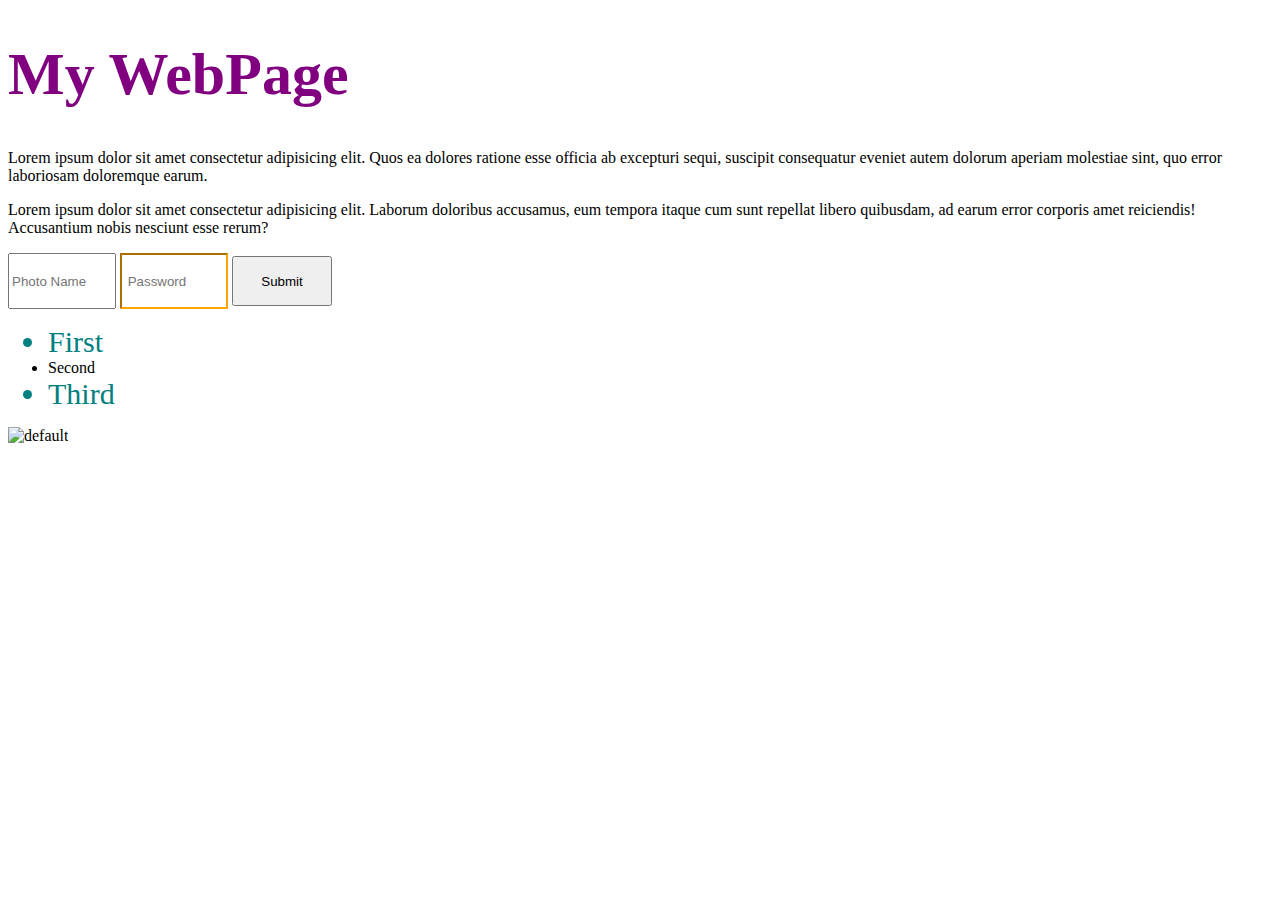
==== 9.DOM/index.html @ 3223b8a4 "Javascript Bootcamp" ====
<!DOCTYPE html>
<html lang="en">

<head>
  <meta charset="UTF-8">
  <meta http-equiv="X-UA-Compatible" content="IE=edge">
  <meta name="viewport" content="width=device-width, initial-scale=1.0">
  <title>Document</title>
  <link rel="stylesheet" href="./app.css"> <!-- External Css Added-->
</head>

<body>
  <h1>My WebPage</h1>
  <p>Lorem ipsum dolor sit amet consectetur adipisicing elit. Quos ea dolores ratione esse officia ab excepturi sequi,
    suscipit consequatur eveniet autem dolorum aperiam molestiae sint, quo error laboriosam doloremque earum.</p>
  <b></b>
  <p>Lorem ipsum dolor sit amet consectetur adipisicing elit. Laborum doloribus accusamus, eum tempora itaque cum sunt
    repellat libero quibusdam, ad earum error corporis amet reiciendis! Accusantium nobis nesciunt esse rerum?</p>
  <b></b>
  <form action="">
    <input type="text" placeholder="Photo Name">
    <input type="password" placeholder=" Password">
    <input type="submit">
  </form>
  <ul>
    <li class="sepecial">First</li>
    <li>Second</li>
    <li class="sepecial">Third</li>
  </ul>
  <img id="image"
    src="https://images.unsplash.com/photo-1665095450911-9b27b929430c?ixlib=rb-1.2.1&ixid=MnwxMjA3fDB8MHxwaG90by1wYWdlfHx8fGVufDB8fHx8&auto=format&fit=crop&w=765&q=80"
    alt="default">
</body>

</html>
---- 9.DOM/app.css ----
h1 {
  color: purple;
  font-size: 60px;
}

#image {
  width: 250px;
}

.sepecial {
  color: teal;
  font-size: 30px;

}

input {
  height: 50px;
  width: 100px;
}

input[type="password"] {
  border-color: orange;
}
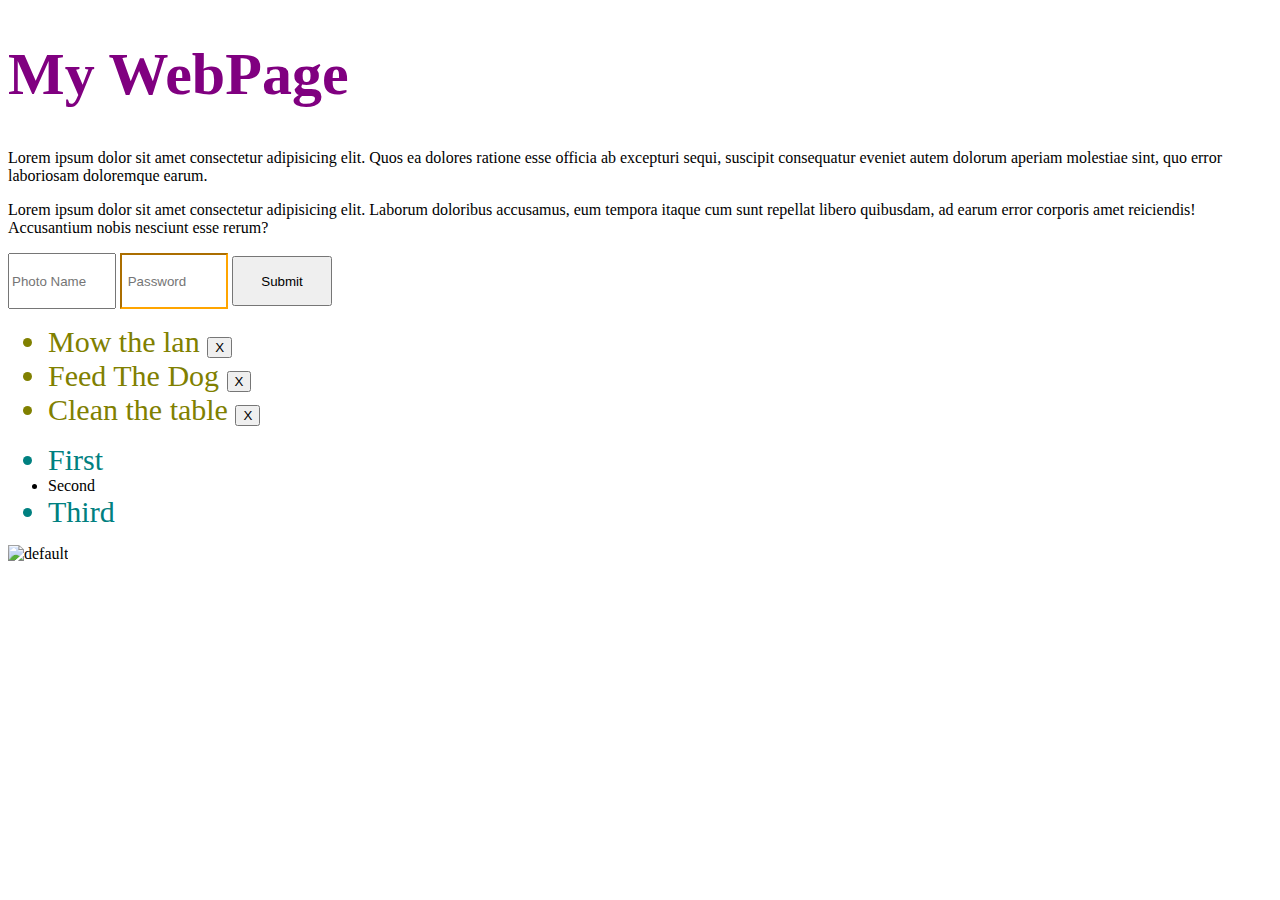
==== commit 849c2803: "Javascript Bootcamp" ====
--- a/9.DOM/index.html
+++ b/9.DOM/index.html
@@ -14,7 +14,9 @@
   <p>Lorem ipsum dolor sit amet consectetur adipisicing elit. Quos ea dolores ratione esse officia ab excepturi sequi,
     suscipit consequatur eveniet autem dolorum aperiam molestiae sint, quo error laboriosam doloremque earum.</p>
   <b></b>
-  <p>Lorem ipsum dolor sit amet consectetur adipisicing elit. Laborum doloribus accusamus, eum tempora itaque cum sunt
+  <p id="pTag">Lorem ipsum dolor sit amet consectetur adipisicing elit.
+    Laborum
+    doloribus accusamus, eum tempora itaque cum sunt
     repellat libero quibusdam, ad earum error corporis amet reiciendis! Accusantium nobis nesciunt esse rerum?</p>
   <b></b>
   <form action="">
@@ -22,6 +24,11 @@
     <input type="password" placeholder=" Password">
     <input type="submit">
   </form>
+  <ul id="todos">
+    <li class="todo">Mow the lan <button>X</button></li>
+    <li class="todo">Feed The Dog <button>X</button></li>
+    <li class="todo">Clean the table <button>X</button></li>
+  </ul>
   <ul>
     <li class="sepecial">First</li>
     <li>Second</li>
@@ -30,6 +37,7 @@
   <img id="image"
     src="https://images.unsplash.com/photo-1665095450911-9b27b929430c?ixlib=rb-1.2.1&ixid=MnwxMjA3fDB8MHxwaG90by1wYWdlfHx8fGVufDB8fHx8&auto=format&fit=crop&w=765&q=80"
     alt="default">
+  <script src="./app.js"></script>
 </body>
 
 </html>--- a/9.DOM/app.css
+++ b/9.DOM/app.css
@@ -1,6 +1,11 @@
 h1 {
   color: purple;
   font-size: 60px;
+}
+
+h1:hover {
+  color: orange;
+  font-size: 80px;
 }
 
 #image {
@@ -20,4 +25,15 @@
 
 input[type="password"] {
   border-color: orange;
+}
+
+.todo {
+  font-size: 30px;
+  color: olive;
+}
+
+.done {
+  color: grey;
+  text-decoration: line-through;
+  opacity: 50%;
 }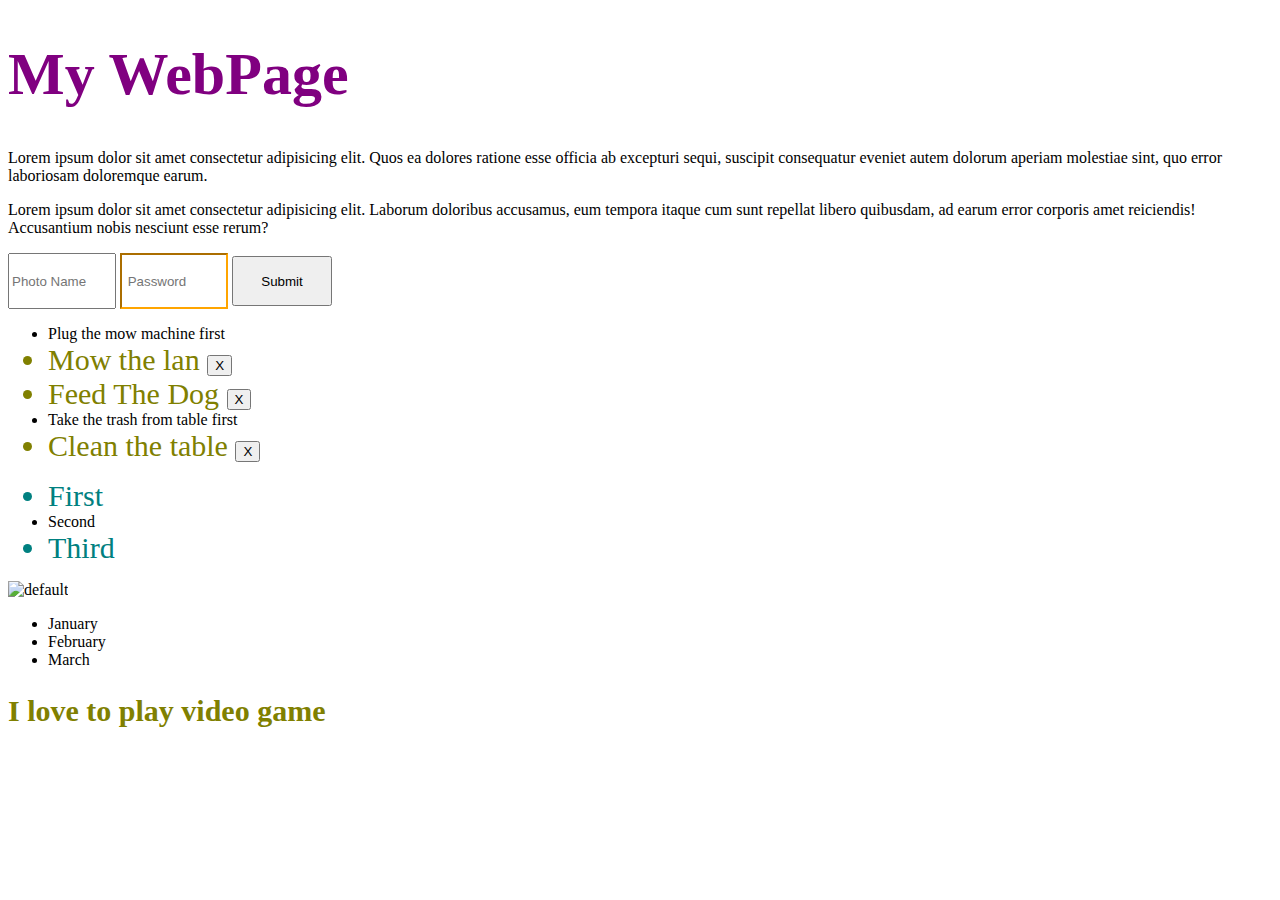
==== commit 1a7e409d: "Javascript Bootcamp" ====
--- a/9.DOM/index.html
+++ b/9.DOM/index.html
@@ -37,6 +37,13 @@
   <img id="image"
     src="https://images.unsplash.com/photo-1665095450911-9b27b929430c?ixlib=rb-1.2.1&ixid=MnwxMjA3fDB8MHxwaG90by1wYWdlfHx8fGVufDB8fHx8&auto=format&fit=crop&w=765&q=80"
     alt="default">
+  <section>
+    <ul>
+      <li> January </li>
+      <li> February </li>
+      <li> March </li>
+    </ul>
+  </section>
   <script src="./app.js"></script>
 </body>
 
